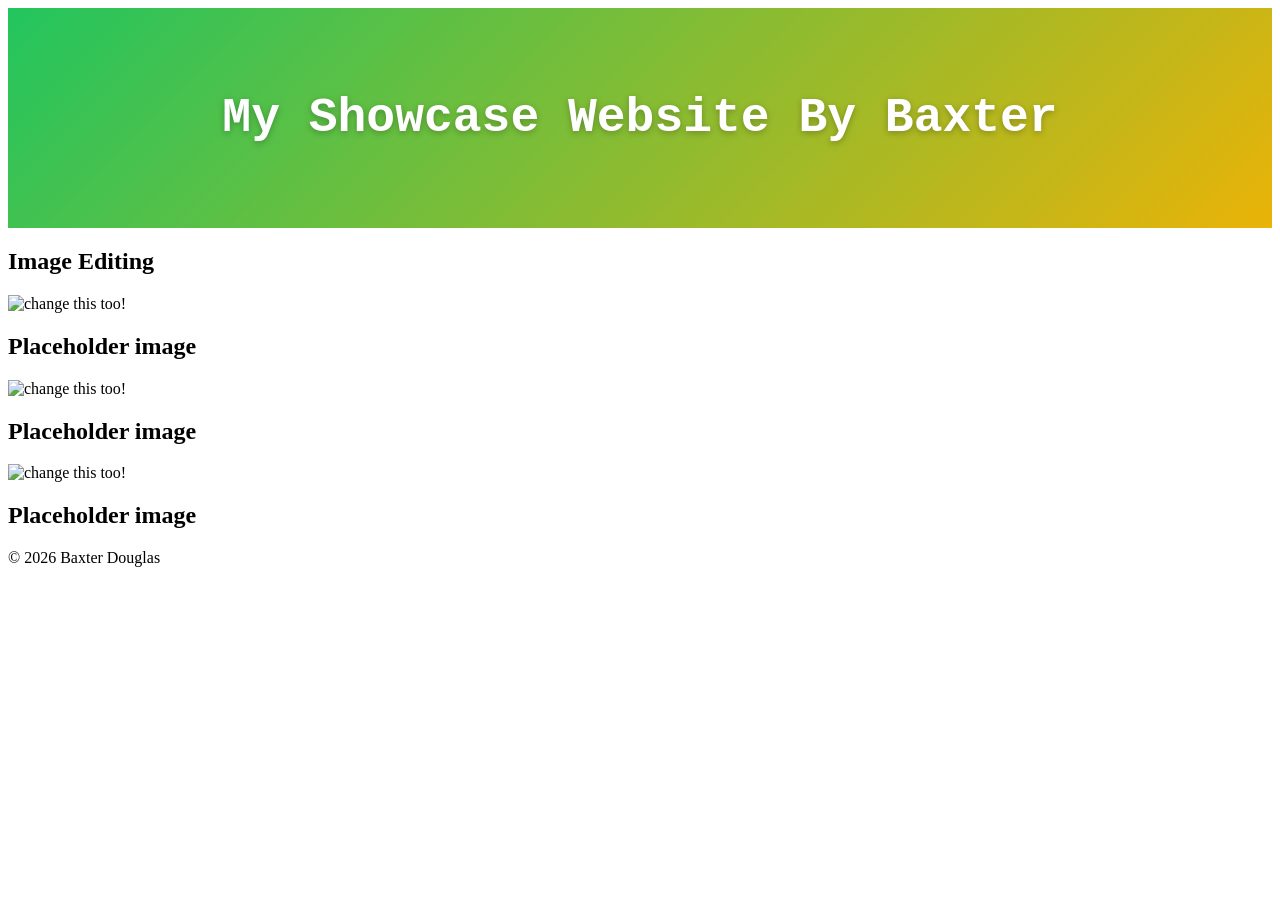
==== index.html @ 6992dacb "Add files via upload" ====
<!DOCTYPE html>
<html lang="en">

<head>
    <meta charset="UTF-8">
    <meta name="viewport" content="width=device-width, initial-scale=1.0">
    <link rel="stylesheet" href="style.css">
    <!-- Added favicon (use the attached image saved as images/favicon.png) -->
    <link rel="icon" href="images/Star 1.png" type="image/png">
    <title>Baxter's Showcase websiste</title>

    <!-- Added: green-to-yellow gradient for the hero title -->
    <style>
        .hero {
            min-height: 220px;
            display: flex;
            align-items: center;
            justify-content: center;
            background: linear-gradient(135deg, #22c55e 0%, #eab308 100%);
            color: #ffffff;
            background-size: cover;
        }

        .hero-text {
            font-size: 2rem;
            font-weight: 700;
            padding: 1rem 2rem;
            text-align: center;
            text-shadow: 0 2px 6px rgba(0,0,0,0.25);
        }
    </style>
</head>
<!-- This is the main body of the website- ALL your content goes AFTER the <body> tag and before the </body> tag -->
<body>

    <!-- The Hero Section -------------------------------------------------------------------------------------- -->
    <section class="hero">
        <div class="hero-text" style="font-size:3rem; font-family:'Courier New', Courier, monospace;">My Showcase Website By Baxter</div>
    </section>

<!-- Topic one ------------------------------------------------------------------------------------------------- -->
    <!-- The First Topic Section -->
    <section class="topic">
        <!-- the topic title a big bar with text in it -->
        <div class="topic-title">
            <h1>Image Editing</h1>
        </div>
        <!-- now a three column grid of images -->
        <div class="topic-content">
            <!-- one "card" which includes an image with a text below it -->
            <div class="topic-card">
                <img src="images/placeholder-1024x1024.png" alt="change this too!">
                <h2 class="topic-card-text">Placeholder image</h2>
            </div>
            <div class="topic-card">
                <img src="images/placeholder-1024x1024.png" alt="change this too!">
                <h2 class="topic-card-text">Placeholder image</h2>
            </div>
            <div class="topic-card">
                <img src="images/placeholder-1024x1024.png" alt="change this too!">
                <h2 class="topic-card-text">Placeholder image</h2>
            </div>
        </div>
    </section>
<!-- End of topic one------------------------------------------------------------------------------------------ -->

<!-- Copy and paste the section from above to make your next section -->



    <!-- A Simple Website Footer ------------------------------------------------------------------------------ -->
    <footer class="footer">
        <p>&copy; 2026 Baxter Douglas</p>
    </footer>

<!-- The end of the whole page- no more content after this! -->
</body>
</html>
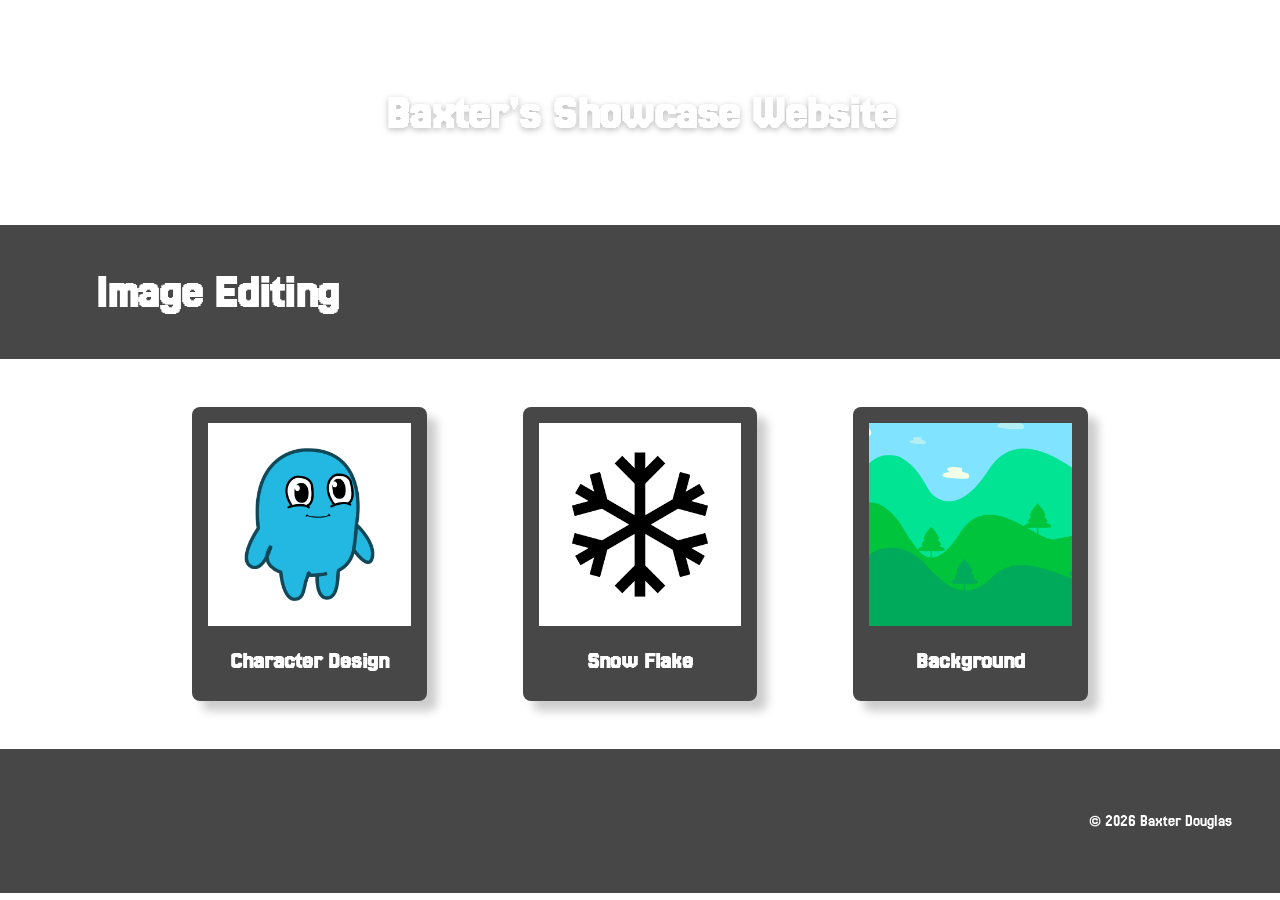
==== commit f041552e: "Add files via upload" ====
--- a/index.html
+++ b/index.html
@@ -9,16 +9,31 @@
     <link rel="icon" href="images/Star 1.png" type="image/png">
     <title>Baxter's Showcase websiste</title>
 
-    <!-- Added: green-to-yellow gradient for the hero title -->
+    <!-- Added: hero background image instead of green-to-yellow gradient -->
     <style>
+        @font-face {
+            font-family: 'Jersy 25';
+            src: url('fonts/Jersy25.ttf') format('truetype');
+            font-weight: normal;
+            font-style: normal;
+            font-display: swap;
+        }
+
+        /* Apply Jersy 25 to all text */
+        body {
+            font-family: 'Jersy 25', Arial, sans-serif;
+        }
+
         .hero {
             min-height: 220px;
             display: flex;
             align-items: center;
             justify-content: center;
-            background: linear-gradient(135deg, #22c55e 0%, #eab308 100%);
+            /* changed code: use a background image instead of a gradient */
+            background-image: url('images/frame 13 (1).png');
+            background-size: cover;
+            background-position: center;
             color: #ffffff;
-            background-size: cover;
         }
 
         .hero-text {
@@ -26,7 +41,8 @@
             font-weight: 700;
             padding: 1rem 2rem;
             text-align: center;
-            text-shadow: 0 2px 6px rgba(0,0,0,0.25);
+            text-shadow: 0 2px 6px rgba(0, 0, 0, 0.25);
+            font-family: 'Jersy 25', Arial, sans-serif;
         }
     </style>
 </head>
@@ -35,7 +51,7 @@
 
     <!-- The Hero Section -------------------------------------------------------------------------------------- -->
     <section class="hero">
-        <div class="hero-text" style="font-size:3rem; font-family:'Courier New', Courier, monospace;">My Showcase Website By Baxter</div>
+        <div class="hero-text" style="font-size:3rem;">Baxter's Showcase Website</div>
     </section>
 
 <!-- Topic one ------------------------------------------------------------------------------------------------- -->
@@ -43,22 +59,22 @@
     <section class="topic">
         <!-- the topic title a big bar with text in it -->
         <div class="topic-title">
-            <h1>Image Editing</h1>
+            <h2>Image Editing</h2>
         </div>
         <!-- now a three column grid of images -->
         <div class="topic-content">
             <!-- one "card" which includes an image with a text below it -->
             <div class="topic-card">
-                <img src="images/placeholder-1024x1024.png" alt="change this too!">
-                <h2 class="topic-card-text">Placeholder image</h2>
+                <img src="images/Frame 9.png" alt="change this too!">
+                <h2 class="topic-card-text">Character Design</h2>
             </div>
             <div class="topic-card">
-                <img src="images/placeholder-1024x1024.png" alt="change this too!">
-                <h2 class="topic-card-text">Placeholder image</h2>
+                <img src="images/Frame 10.png" alt="change this too!">
+                <h2 class="topic-card-text">Snow Flake</h2>
             </div>
             <div class="topic-card">
-                <img src="images/placeholder-1024x1024.png" alt="change this too!">
-                <h2 class="topic-card-text">Placeholder image</h2>
+                <img src="images/Frame 11.png" alt="change this too!">
+                <h2 class="topic-card-text">Background</h2>
             </div>
         </div>
     </section>
--- a/style.css
+++ b/style.css
@@ -0,0 +1,80 @@
+/* A simple css reset */
+body,
+html {
+    margin: 0;
+    padding: 0;
+    height: 100%;
+    /* The Font Family- Really important!! */
+    font-family: Arial, sans-serif;
+    box-sizing: border-box;
+}
+
+/* reset for images to ensure they ar 100% of the parent container width */
+img {
+    width: 100%;
+}
+
+/* The hero section styling- use your OWN Hero Image URL here */
+.hero {
+    background-image: url('images/techquitybanner-1130x160.png');
+    height: 25vh;
+    background-size: cover;
+    background-position: center;
+    display: flex;
+    justify-content: center;
+    align-items: center;
+    color: white;
+    text-align: center;
+    position: relative;
+}
+
+/* BIG text styling for the hero section text */
+.hero-text {
+    font-size: 4em;
+    font-weight: bold;
+}
+
+/* nice big font on a banner style background */
+.topic-title{
+    color: white;
+    font-size: 2em;
+    padding: 0.1em 3em;
+    background-color: rgb(71, 71, 71);
+}
+
+/* Three column grid with a nice big gap */
+.topic-content{
+    display: grid;
+    grid-template-columns: repeat(3, 1fr);
+    gap: 6em;
+    /* bring the whole section in off the sides of the page */
+    width: 70%;
+    /* top margin of 3em and center right/left */
+    margin: 3em auto;
+}
+
+/* Styling for the individual topic cards rounded edges background color and a drop shadow */
+.topic-card{
+    background-color: rgb(71, 71, 71);
+    color: white;
+    padding: 1em;
+    border-radius: 0.5em;
+    box-shadow: 10px 10px 10px rgba(0, 0, 0, 0.2);
+}
+
+/* Styling for the topic card titles */
+.topic-card-text{
+    font-size: 1.5em;
+    margin-bottom: 0.5em;
+    /* center align text */
+    text-align: center;
+}
+
+
+/* Styling for a footer section to take a bit of spcae at the bottom of the page */
+.footer{
+    background-color: rgb(71, 71, 71);
+    color: white;
+    text-align: right;
+    padding: 3em 3em;
+}
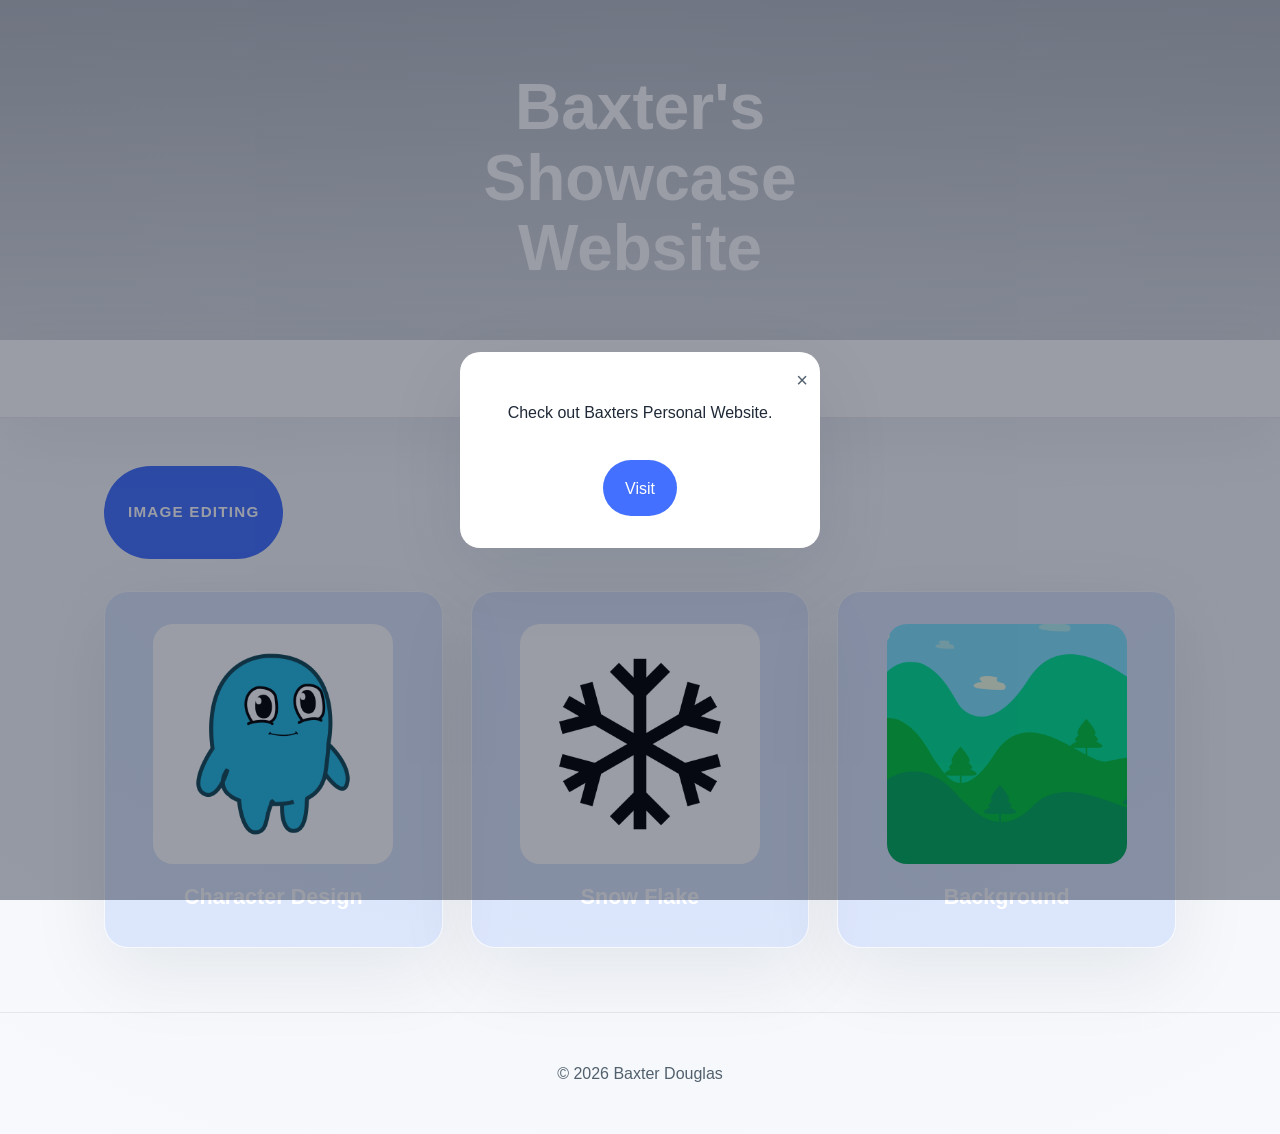
==== commit 185d2da7: "Add files via upload" ====
--- a/index.html
+++ b/index.html
@@ -5,65 +5,90 @@
     <meta charset="UTF-8">
     <meta name="viewport" content="width=device-width, initial-scale=1.0">
     <link rel="stylesheet" href="style.css">
-    <!-- Added favicon (use the attached image saved as images/favicon.png) -->
     <link rel="icon" href="images/Star 1.png" type="image/png">
     <title>Baxter's Showcase websiste</title>
 
-    <!-- Added: hero background image instead of green-to-yellow gradient -->
     <style>
         @font-face {
-            font-family: 'Jersy 25';
-            src: url('fonts/Jersy25.ttf') format('truetype');
+            font-family: 'Boldonse';
+            src: url('fonts/Boldonse-Regular.ttf') format('truetype');
             font-weight: normal;
             font-style: normal;
             font-display: swap;
         }
 
-        /* Apply Jersy 25 to all text */
         body {
-            font-family: 'Jersy 25', Arial, sans-serif;
-        }
-
-        .hero {
-            min-height: 220px;
-            display: flex;
-            align-items: center;
-            justify-content: center;
-            /* changed code: use a background image instead of a gradient */
-            background-image: url('images/frame 13 (1).png');
-            background-size: cover;
-            background-position: center;
-            color: #ffffff;
-        }
-
-        .hero-text {
-            font-size: 2rem;
-            font-weight: 700;
-            padding: 1rem 2rem;
-            text-align: center;
-            text-shadow: 0 2px 6px rgba(0, 0, 0, 0.25);
-            font-family: 'Jersy 25', Arial, sans-serif;
+            font-family: 'Boldonse', Arial, sans-serif;
         }
     </style>
 </head>
-<!-- This is the main body of the website- ALL your content goes AFTER the <body> tag and before the </body> tag -->
 <body>
 
-    <!-- The Hero Section -------------------------------------------------------------------------------------- -->
     <section class="hero">
-        <div class="hero-text" style="font-size:3rem;">Baxter's Showcase Website</div>
+        <div class="hero-text">Baxter's Showcase Website</div>
     </section>
 
-<!-- Topic one ------------------------------------------------------------------------------------------------- -->
-    <!-- The First Topic Section -->
+    <div id="popup" class="popup">
+        <div class="popup-content">
+            <span class="close-btn">&times;</span>
+            <p>Check out Baxters Personal Website.</p>
+            <a href="https://baxterd.vercel.app" class="visit-btn" target="_blank" rel="noopener noreferrer">Visit</a>
+        </div>
+    </div>
+
+    <div id="notification" class="notification">
+        <p>Check out Baxters Personal Website. <a href="https://baxterd.vercel.app" target="_blank" rel="noopener noreferrer">Visit</a></p>
+        <span class="close-notification">&times;</span>
+    </div>
+
+    <nav class="menu">
+        <button class="menu-toggle" aria-expanded="false" aria-label="Open menu">
+            <span class="hamburger"></span>
+        </button>
+        <ul class="menu-items">
+            <li><a href="index.html" class="active">Image Creation</a></li>
+            <li><a href="about.html">About</a></li>
+        </ul>
+    </nav>
+
+    <script>
+        (function(){
+            const btn = document.querySelector('.menu-toggle');
+            const items = document.querySelector('.menu-items');
+            if(!btn || !items) return;
+            btn.addEventListener('click', function(){
+                const expanded = this.getAttribute('aria-expanded') === 'true';
+                this.setAttribute('aria-expanded', String(!expanded));
+                items.classList.toggle('open');
+            });
+        })();
+    </script>
+
+    <script>
+        document.addEventListener('DOMContentLoaded', function() {
+            const popup = document.getElementById('popup');
+            const notification = document.getElementById('notification');
+            const closeBtn = document.querySelector('.close-btn');
+            const closeNotification = document.querySelector('.close-notification');
+
+            setTimeout(() => popup.classList.add('open'), 700);
+
+            closeBtn.addEventListener('click', function() {
+                popup.classList.remove('open');
+                notification.classList.add('visible');
+            });
+
+            closeNotification.addEventListener('click', function() {
+                notification.classList.remove('visible');
+            });
+        });
+    </script>
+
     <section class="topic">
-        <!-- the topic title a big bar with text in it -->
         <div class="topic-title">
-            <h2>Image Editing</h2>
+            <h4>Image Editing</h4>
         </div>
-        <!-- now a three column grid of images -->
         <div class="topic-content">
-            <!-- one "card" which includes an image with a text below it -->
             <div class="topic-card">
                 <img src="images/Frame 9.png" alt="change this too!">
                 <h2 class="topic-card-text">Character Design</h2>
@@ -78,7 +103,6 @@
             </div>
         </div>
     </section>
-<!-- End of topic one------------------------------------------------------------------------------------------ -->
 
 <!-- Copy and paste the section from above to make your next section -->
 
--- a/style.css
+++ b/style.css
@@ -1,80 +1,356 @@
-/* A simple css reset */
+@font-face {
+    font-family: 'Boldonse';
+    src: url('fonts/Boldonse-Regular.ttf') format('truetype');
+    font-weight: normal;
+    font-style: normal;
+    font-display: swap;
+}
+
+:root {
+    --bg: #f4f7fb;
+    --surface: rgba(255, 255, 255, 0.92);
+    --surface-strong: #ffffff;
+    --text: #1f2937;
+    --text-muted: #52606d;
+    --accent: #4370ff;
+    --accent-soft: #e4edff;
+    --border: rgba(15, 23, 42, 0.08);
+    --shadow: 0 24px 80px rgba(15, 23, 42, 0.08);
+}
+
+* {
+    box-sizing: border-box;
+}
+
+html {
+    scroll-behavior: smooth;
+}
+
 body,
 html {
     margin: 0;
+    min-height: 100%;
+    font-family: 'Boldonse', Arial, sans-serif;
+    background: radial-gradient(circle at top, #f7fbff 0%, var(--bg) 48%, #f7f9fc 100%);
+    color: var(--text);
+}
+
+body {
+    line-height: 1.6;
+}
+
+img {
+    max-width: 100%;
+    display: block;
+}
+
+a {
+    color: inherit;
+    text-decoration: none;
+}
+
+button {
+    font: inherit;
+}
+
+.menu {
+    position: sticky;
+    top: 0;
+    z-index: 200;
+    display: flex;
+    justify-content: center;
+    width: 100%;
+    padding: 0.75rem 1rem;
+    background: rgba(255, 255, 255, 0.92);
+    backdrop-filter: blur(14px);
+    border-bottom: 1px solid var(--border);
+    box-shadow: 0 18px 70px rgba(15, 23, 42, 0.06);
+}
+
+.menu ul {
+    display: flex;
+    gap: 0.75rem;
+    list-style: none;
+    margin: 0;
     padding: 0;
-    height: 100%;
-    /* The Font Family- Really important!! */
-    font-family: Arial, sans-serif;
-    box-sizing: border-box;
-}
-
-/* reset for images to ensure they ar 100% of the parent container width */
-img {
-    width: 100%;
-}
-
-/* The hero section styling- use your OWN Hero Image URL here */
+    align-items: center;
+}
+
+.menu li {
+    margin: 0;
+}
+
+.menu a {
+    display: inline-flex;
+    align-items: center;
+    justify-content: center;
+    padding: 0.85rem 1.2rem;
+    border-radius: 999px;
+    color: var(--text);
+    transition: background 0.2s ease, color 0.2s ease;
+}
+
+.menu a:hover,
+.menu a:focus-visible {
+    background: var(--accent-soft);
+    color: var(--accent);
+}
+
+.menu a.active {
+    background: var(--accent);
+    color: white;
+}
+
+.menu-toggle {
+    display: none;
+    background: transparent;
+    border: none;
+    color: var(--text);
+    padding: 0.85rem 1rem;
+    cursor: pointer;
+}
+
+.hamburger,
+.hamburger::before,
+.hamburger::after {
+    width: 22px;
+    height: 2px;
+    background: var(--text);
+    display: block;
+    border-radius: 999px;
+    position: relative;
+}
+
+.hamburger::before,
+.hamburger::after {
+    content: "";
+    position: absolute;
+    left: 0;
+}
+
+.hamburger::before {
+    top: -7px;
+}
+
+.hamburger::after {
+    top: 7px;
+}
+
 .hero {
-    background-image: url('images/techquitybanner-1130x160.png');
-    height: 25vh;
+    min-height: 340px;
+    display: flex;
+    align-items: center;
+    justify-content: center;
+    padding: 4rem 1.5rem 3rem;
+    background-image: url('images/frame 13.png');
     background-size: cover;
     background-position: center;
-    display: flex;
-    justify-content: center;
-    align-items: center;
-    color: white;
-    text-align: center;
     position: relative;
-}
-
-/* BIG text styling for the hero section text */
+    overflow: hidden;
+}
+
+.hero::after {
+    content: "";
+    position: absolute;
+    inset: 0;
+    background: linear-gradient(180deg, rgba(15, 23, 42, 0.28), rgba(15, 23, 42, 0.12));
+}
+
 .hero-text {
-    font-size: 4em;
-    font-weight: bold;
-}
-
-/* nice big font on a banner style background */
-.topic-title{
-    color: white;
-    font-size: 2em;
-    padding: 0.1em 3em;
-    background-color: rgb(71, 71, 71);
-}
-
-/* Three column grid with a nice big gap */
-.topic-content{
+    position: relative;
+    z-index: 1;
+    color: white;
+    font-size: clamp(2.4rem, 5vw, 4.2rem);
+    font-weight: 800;
+    line-height: 1.1;
+    text-align: center;
+    max-width: 11ch;
+    margin: 0 auto;
+}
+
+.topic {
+    max-width: 1120px;
+    margin: 0 auto;
+    padding: 3rem 1.5rem 4rem;
+}
+
+.topic-title {
+    display: inline-flex;
+    align-items: center;
+    justify-content: center;
+    margin: 0 auto 2rem;
+    padding: 0.9rem 1.5rem;
+    border-radius: 999px;
+    background-color: var(--accent);
+    color: white;
+    font-size: 0.95rem;
+    font-weight: 700;
+    letter-spacing: 0.08em;
+    text-transform: uppercase;
+}
+
+.topic-content {
     display: grid;
-    grid-template-columns: repeat(3, 1fr);
-    gap: 6em;
-    /* bring the whole section in off the sides of the page */
-    width: 70%;
-    /* top margin of 3em and center right/left */
-    margin: 3em auto;
-}
-
-/* Styling for the individual topic cards rounded edges background color and a drop shadow */
-.topic-card{
-    background-color: rgb(71, 71, 71);
-    color: white;
-    padding: 1em;
-    border-radius: 0.5em;
-    box-shadow: 10px 10px 10px rgba(0, 0, 0, 0.2);
-}
-
-/* Styling for the topic card titles */
-.topic-card-text{
-    font-size: 1.5em;
-    margin-bottom: 0.5em;
-    /* center align text */
-    text-align: center;
-}
-
-
-/* Styling for a footer section to take a bit of spcae at the bottom of the page */
-.footer{
-    background-color: rgb(71, 71, 71);
-    color: white;
-    text-align: right;
-    padding: 3em 3em;
-}+    grid-template-columns: repeat(auto-fit, minmax(240px, 1fr));
+    gap: 1.75rem;
+}
+
+.topic-card {
+    background: rgba(104, 152, 255, 0.18);
+    color: white;
+    padding: 2rem 1.5rem;
+    border-radius: 1.5rem;
+    border: 1px solid rgba(255, 255, 255, 0.75);
+    box-shadow: var(--shadow);
+    display: flex;
+    flex-direction: column;
+    align-items: center;
+    gap: 1rem;
+}
+
+.topic-card img {
+    width: 100%;
+    max-width: 240px;
+    border-radius: 1.25rem;
+}
+
+.topic-card-text {
+    font-size: 1.35rem;
+    margin: 0;
+    text-align: center;
+}
+
+.footer {
+    background: transparent;
+    color: var(--text-muted);
+    text-align: center;
+    padding: 2rem 1.5rem;
+    border-top: 1px solid var(--border);
+}
+
+.popup {
+    position: fixed;
+    inset: 0;
+    background: rgba(15, 23, 42, 0.42);
+    display: none;
+    justify-content: center;
+    align-items: center;
+    z-index: 1000;
+    padding: 1.5rem;
+}
+
+.popup.open {
+    display: flex;
+}
+
+.popup-content {
+    width: min(100%, 360px);
+    background: white;
+    padding: 2rem;
+    border-radius: 1.25rem;
+    text-align: center;
+    position: relative;
+    box-shadow: var(--shadow);
+    color: var(--text);
+}
+
+.close-btn {
+    position: absolute;
+    top: 0.75rem;
+    right: 0.75rem;
+    cursor: pointer;
+    font-size: 1.25rem;
+    color: var(--text-muted);
+}
+
+.visit-btn {
+    display: inline-flex;
+    justify-content: center;
+    align-items: center;
+    padding: 0.95rem 1.4rem;
+    border-radius: 999px;
+    background: var(--accent);
+    color: white;
+    text-decoration: none;
+    margin-top: 1.2rem;
+    transition: background 0.2s ease;
+}
+
+.visit-btn:hover {
+    background: #2556d6;
+}
+
+.notification {
+    position: fixed;
+    top: 1rem;
+    left: 50%;
+    transform: translateX(-50%);
+    width: min(92%, 560px);
+    background: var(--accent);
+    color: white;
+    text-align: center;
+    padding: 1rem 1.2rem;
+    border-radius: 999px;
+    box-shadow: var(--shadow);
+    display: none;
+    z-index: 1100;
+}
+
+.notification.visible {
+    display: block;
+}
+
+.notification p {
+    margin: 0;
+    line-height: 1.45;
+}
+
+.notification a {
+    color: white;
+    text-decoration: underline;
+}
+
+.close-notification {
+    position: absolute;
+    right: 1rem;
+    top: 1rem;
+    cursor: pointer;
+    font-size: 1.1rem;
+}
+
+@media (max-width: 800px) {
+    .menu {
+        justify-content: space-between;
+        padding: 0.8rem 1rem;
+    }
+
+    .menu-toggle {
+        display: block;
+    }
+
+    .menu-items {
+        display: none;
+        position: absolute;
+        top: 100%;
+        left: 0;
+        right: 0;
+        background: rgba(255, 255, 255, 0.98);
+        flex-direction: column;
+        gap: 0.5rem;
+        padding: 1rem;
+        border-bottom: 1px solid var(--border);
+    }
+
+    .menu-items.open {
+        display: flex;
+    }
+
+    .menu-items li {
+        width: 100%;
+    }
+
+    .menu a {
+        padding: 0.9rem 1rem;
+        text-align: left;
+    }
+}
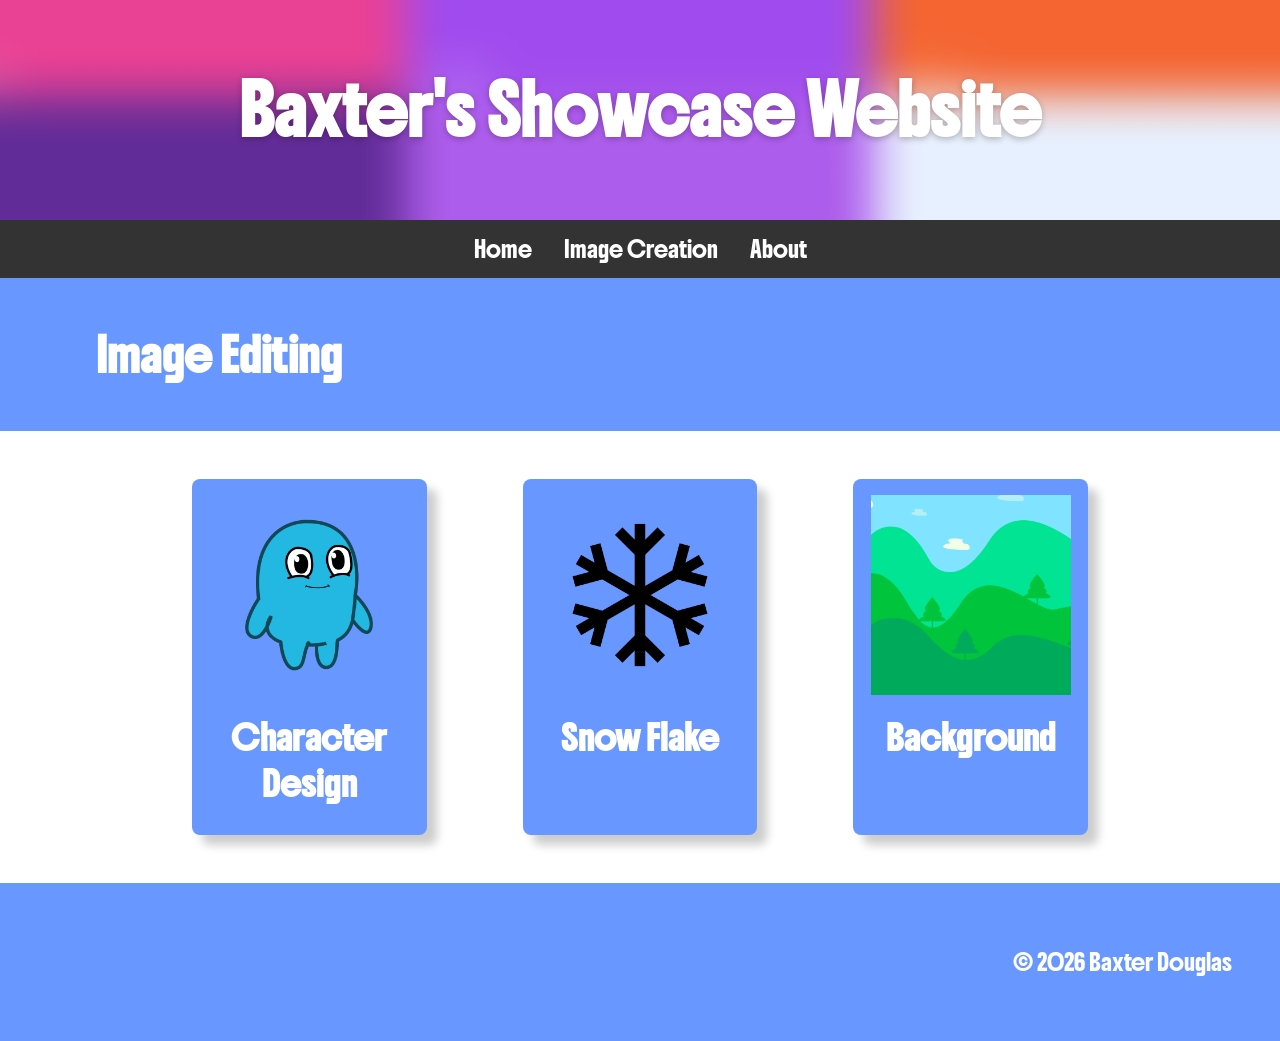
==== commit 3138fb72: "Add files via upload" ====
--- a/index.html
+++ b/index.html
@@ -20,33 +20,50 @@
         body {
             font-family: 'Boldonse', Arial, sans-serif;
         }
+
+        .hero {
+            min-height: 220px;
+            display: flex;
+            align-items: center;
+            justify-content: center;
+            background-image: url('images/banner_image.png');
+            background-size: cover;
+            background-position: center;
+            color: #ffffff;
+            
+            
+        }
+
+        .hero-text {
+            font-size: 2rem;
+            font-weight: 700;
+            padding: 1rem 2rem;
+            text-align: center;
+            text-shadow: 0 2px 6px rgba(0, 0, 0, 0.25);
+            font-family: 'Boldonse', Arial, sans-serif;
+        }
+
+        .topic-card img {
+            width: 200px;
+            height: auto;
+            display: block;
+            margin: 0 auto;
+        }
     </style>
 </head>
 <body>
 
     <section class="hero">
-        <div class="hero-text">Baxter's Showcase Website</div>
+        <div class="hero-text" style="font-size:3rem;">Baxter's Showcase Website</div>
     </section>
-
-    <div id="popup" class="popup">
-        <div class="popup-content">
-            <span class="close-btn">&times;</span>
-            <p>Check out Baxters Personal Website.</p>
-            <a href="https://baxterd.vercel.app" class="visit-btn" target="_blank" rel="noopener noreferrer">Visit</a>
-        </div>
-    </div>
-
-    <div id="notification" class="notification">
-        <p>Check out Baxters Personal Website. <a href="https://baxterd.vercel.app" target="_blank" rel="noopener noreferrer">Visit</a></p>
-        <span class="close-notification">&times;</span>
-    </div>
 
     <nav class="menu">
         <button class="menu-toggle" aria-expanded="false" aria-label="Open menu">
             <span class="hamburger"></span>
         </button>
         <ul class="menu-items">
-            <li><a href="index.html" class="active">Image Creation</a></li>
+            <li><a href="home.html">Home</a></li>
+            <li><a href="index.html">Image Creation</a></li>
             <li><a href="about.html">About</a></li>
         </ul>
     </nav>
@@ -62,26 +79,6 @@
                 items.classList.toggle('open');
             });
         })();
-    </script>
-
-    <script>
-        document.addEventListener('DOMContentLoaded', function() {
-            const popup = document.getElementById('popup');
-            const notification = document.getElementById('notification');
-            const closeBtn = document.querySelector('.close-btn');
-            const closeNotification = document.querySelector('.close-notification');
-
-            setTimeout(() => popup.classList.add('open'), 700);
-
-            closeBtn.addEventListener('click', function() {
-                popup.classList.remove('open');
-                notification.classList.add('visible');
-            });
-
-            closeNotification.addEventListener('click', function() {
-                notification.classList.remove('visible');
-            });
-        });
     </script>
 
     <section class="topic">
@@ -104,15 +101,10 @@
         </div>
     </section>
 
-<!-- Copy and paste the section from above to make your next section -->
-
-
-
-    <!-- A Simple Website Footer ------------------------------------------------------------------------------ -->
+    <!-- A Simple Website Footer -->
     <footer class="footer">
         <p>&copy; 2026 Baxter Douglas</p>
     </footer>
-
-<!-- The end of the whole page- no more content after this! -->
+    
 </body>
 </html>
--- a/style.css
+++ b/style.css
@@ -6,351 +6,190 @@
     font-display: swap;
 }
 
-:root {
-    --bg: #f4f7fb;
-    --surface: rgba(255, 255, 255, 0.92);
-    --surface-strong: #ffffff;
-    --text: #1f2937;
-    --text-muted: #52606d;
-    --accent: #4370ff;
-    --accent-soft: #e4edff;
-    --border: rgba(15, 23, 42, 0.08);
-    --shadow: 0 24px 80px rgba(15, 23, 42, 0.08);
-}
-
-* {
-    box-sizing: border-box;
-}
-
-html {
-    scroll-behavior: smooth;
-}
-
+/* A simple css reset */
 body,
 html {
     margin: 0;
-    min-height: 100%;
+    padding: 0;
+    height: 100%;
+    /* The Font Family- Really important!! */
     font-family: 'Boldonse', Arial, sans-serif;
-    background: radial-gradient(circle at top, #f7fbff 0%, var(--bg) 48%, #f7f9fc 100%);
-    color: var(--text);
+    .menu-items {
+        list-style-type: none;
+        margin: 0;
+        padding: 0;
+        display: flex;
+        justify-content: center;
+        align-items: center;
+    }
+
+    .menu-items li {
+        float: left;
+    }
+
+    .menu a {
+        display: block;
+        color: white;
+        text-align: center;
+        padding: 14px 16px;
+        text-decoration: none;
+        font-family: 'Boldonse', Arial, sans-serif;
+    }
+    position: relative;
 }
 
-body {
-    line-height: 1.6;
+/* BIG text styling for the hero section text */
+.hero-text {
+    font-size: 4em;
+    font-weight: bold;
 }
 
-img {
-    max-width: 100%;
-    display: block;
+/* Shared banner / hero styling for all pages - uses the new banner image */
+.banner,
+.hero {
+    min-height: 220px;
+    display: flex;
+    align-items: center;
+    justify-content: center;
+    background-image: url('images/banner_image.png');
+    background-size: cover;
+    background-position: center;
+    color: #ffffff;
 }
 
-a {
-    color: inherit;
-    text-decoration: none;
-}
-
-button {
-    font: inherit;
-}
-
+/* Menu bar styling */
 .menu {
-    position: sticky;
-    top: 0;
-    z-index: 200;
-    display: flex;
-    justify-content: center;
-    width: 100%;
-    padding: 0.75rem 1rem;
-    background: rgba(255, 255, 255, 0.92);
-    backdrop-filter: blur(14px);
-    border-bottom: 1px solid var(--border);
-    box-shadow: 0 18px 70px rgba(15, 23, 42, 0.06);
+    background-color: #333;
+    overflow: hidden;
 }
 
 .menu ul {
-    display: flex;
-    gap: 0.75rem;
-    list-style: none;
+    list-style-type: none;
     margin: 0;
     padding: 0;
-    align-items: center;
+    display: flex;
+    justify-content: center;
 }
 
 .menu li {
-    margin: 0;
+    float: left;
 }
 
 .menu a {
-    display: inline-flex;
-    align-items: center;
-    justify-content: center;
-    padding: 0.85rem 1.2rem;
-    border-radius: 999px;
-    color: var(--text);
-    transition: background 0.2s ease, color 0.2s ease;
+    display: block;
+    color: white;
+    text-align: center;
+    padding: 14px 16px;
+    text-decoration: none;
+    font-family: 'Boldonse', Arial, sans-serif;
 }
 
-.menu a:hover,
-.menu a:focus-visible {
-    background: var(--accent-soft);
-    color: var(--accent);
+.menu a:hover {
+    background-color: #ddd;
+    color: black;
 }
 
-.menu a.active {
-    background: var(--accent);
-    color: white;
-}
-
+/* Hamburger button */
 .menu-toggle {
     display: none;
     background: transparent;
     border: none;
-    color: var(--text);
-    padding: 0.85rem 1rem;
+    color: white;
+    padding: 14px 16px;
     cursor: pointer;
 }
 
-.hamburger,
-.hamburger::before,
-.hamburger::after {
+.hamburger {
+    display: block;
     width: 22px;
     height: 2px;
-    background: var(--text);
-    display: block;
-    border-radius: 999px;
+    background: white;
     position: relative;
 }
-
 .hamburger::before,
 .hamburger::after {
     content: "";
     position: absolute;
     left: 0;
+    width: 22px;
+    height: 2px;
+    background: white;
+}
+.hamburger::before { top: -7px; }
+.hamburger::after { top: 7px; }
+
+/* Responsive: show hamburger on small screens */
+@media (max-width: 800px) {
+    .menu-toggle { display: block; }
+    .menu-items { display: none; flex-direction: column; width: 100%; }
+    .menu-items.open { display: flex; }
+    .menu-items li { float: none; width: 100%; }
+    .menu a { padding: 12px 16px; text-align: left; }
+    .menu { display: flex; align-items: center; justify-content: space-between; }
 }
 
-.hamburger::before {
-    top: -7px;
+/* nice big font on a banner style background */
+.topic-title{
+    color: white;
+    font-size: 2em;
+    padding: 0.1em 3em;
+    background-color: #6898FF;
 }
 
-.hamburger::after {
-    top: 7px;
+/* Three column grid with a nice big gap */
+.topic-content{
+    display: grid;
+    grid-template-columns: repeat(3, 1fr);
+    gap: 6em;
+    /* bring the whole section in off the sides of the page */
+    width: 70%;
+    /* top margin of 3em and center right/left */
+    margin: 3em auto;
 }
 
-.hero {
-    min-height: 340px;
-    display: flex;
-    align-items: center;
-    justify-content: center;
-    padding: 4rem 1.5rem 3rem;
-    background-image: url('images/frame 13.png');
-    background-size: cover;
-    background-position: center;
-    position: relative;
-    overflow: hidden;
+/* Styling for the individual topic cards rounded edges background color and a drop shadow */
+.topic-card{
+    background-color: #6898FF;
+    color: white;
+    padding: 1em;
+    border-radius: 0.5em;
+    outline-width: 165px;
+    outline-color: rgb(247, 0, 255);
+    box-shadow: 10px 10px 10px rgba(0, 0, 0, 0.2);
 }
 
-.hero::after {
-    content: "";
-    position: absolute;
-    inset: 0;
-    background: linear-gradient(180deg, rgba(15, 23, 42, 0.28), rgba(15, 23, 42, 0.12));
-}
-
-.hero-text {
-    position: relative;
-    z-index: 1;
-    color: white;
-    font-size: clamp(2.4rem, 5vw, 4.2rem);
-    font-weight: 800;
-    line-height: 1.1;
-    text-align: center;
-    max-width: 11ch;
-    margin: 0 auto;
-}
-
-.topic {
-    max-width: 1120px;
-    margin: 0 auto;
-    padding: 3rem 1.5rem 4rem;
-}
-
-.topic-title {
-    display: inline-flex;
-    align-items: center;
-    justify-content: center;
-    margin: 0 auto 2rem;
-    padding: 0.9rem 1.5rem;
-    border-radius: 999px;
-    background-color: var(--accent);
-    color: white;
-    font-size: 0.95rem;
-    font-weight: 700;
-    letter-spacing: 0.08em;
-    text-transform: uppercase;
-}
-
-.topic-content {
-    display: grid;
-    grid-template-columns: repeat(auto-fit, minmax(240px, 1fr));
-    gap: 1.75rem;
-}
-
-.topic-card {
-    background: rgba(104, 152, 255, 0.18);
-    color: white;
-    padding: 2rem 1.5rem;
-    border-radius: 1.5rem;
-    border: 1px solid rgba(255, 255, 255, 0.75);
-    box-shadow: var(--shadow);
-    display: flex;
-    flex-direction: column;
-    align-items: center;
-    gap: 1rem;
-}
-
-.topic-card img {
-    width: 100%;
-    max-width: 240px;
-    border-radius: 1.25rem;
-}
-
-.topic-card-text {
-    font-size: 1.35rem;
-    margin: 0;
+/* Styling for the topic card titles */
+.topic-card-text{
+    font-size: 1.5em;
+    margin-bottom: 0.5em;
+    /* center align text */
     text-align: center;
 }
 
-.footer {
-    background: transparent;
-    color: var(--text-muted);
-    text-align: center;
-    padding: 2rem 1.5rem;
-    border-top: 1px solid var(--border);
+
+/* Styling for a footer section to take a bit of spcae at the bottom of the page */
+.footer{
+    background-color: #6898FF;
+    color: white;
+    text-align: right;
+    padding: 3em 3em;
 }
 
-.popup {
-    position: fixed;
-    inset: 0;
-    background: rgba(15, 23, 42, 0.42);
-    display: none;
-    justify-content: center;
-    align-items: center;
-    z-index: 1000;
-    padding: 1.5rem;
+:root {
+    --accent-pink: #E94194;
 }
 
-.popup.open {
-    display: flex;
+/* Example overrides — adjust selectors if you need different elements changed */
+body,
+.topic-title h2,
+.topic-card-text,
+.footer,
+.topic-card img,
+.topic-card {
+    color: #ffffff; /* changed fonts that used the accent pink to white */
+    border-color: var(--accent-pink);
 }
 
-.popup-content {
-    width: min(100%, 360px);
-    background: white;
-    padding: 2rem;
-    border-radius: 1.25rem;
-    text-align: center;
-    position: relative;
-    box-shadow: var(--shadow);
-    color: var(--text);
-}
-
-.close-btn {
-    position: absolute;
-    top: 0.75rem;
-    right: 0.75rem;
-    cursor: pointer;
-    font-size: 1.25rem;
-    color: var(--text-muted);
-}
-
-.visit-btn {
-    display: inline-flex;
-    justify-content: center;
-    align-items: center;
-    padding: 0.95rem 1.4rem;
-    border-radius: 999px;
-    background: var(--accent);
-    color: white;
-    text-decoration: none;
-    margin-top: 1.2rem;
-    transition: background 0.2s ease;
-}
-
-.visit-btn:hover {
-    background: #2556d6;
-}
-
-.notification {
-    position: fixed;
-    top: 1rem;
-    left: 50%;
-    transform: translateX(-50%);
-    width: min(92%, 560px);
-    background: var(--accent);
-    color: white;
-    text-align: center;
-    padding: 1rem 1.2rem;
-    border-radius: 999px;
-    box-shadow: var(--shadow);
-    display: none;
-    z-index: 1100;
-}
-
-.notification.visible {
-    display: block;
-}
-
-.notification p {
-    margin: 0;
-    line-height: 1.45;
-}
-
-.notification a {
-    color: white;
-    text-decoration: underline;
-}
-
-.close-notification {
-    position: absolute;
-    right: 1rem;
-    top: 1rem;
-    cursor: pointer;
-    font-size: 1.1rem;
-}
-
-@media (max-width: 800px) {
-    .menu {
-        justify-content: space-between;
-        padding: 0.8rem 1rem;
-    }
-
-    .menu-toggle {
-        display: block;
-    }
-
-    .menu-items {
-        display: none;
-        position: absolute;
-        top: 100%;
-        left: 0;
-        right: 0;
-        background: rgba(255, 255, 255, 0.98);
-        flex-direction: column;
-        gap: 0.5rem;
-        padding: 1rem;
-        border-bottom: 1px solid var(--border);
-    }
-
-    .menu-items.open {
-        display: flex;
-    }
-
-    .menu-items li {
-        width: 100%;
-    }
-
-    .menu a {
-        padding: 0.9rem 1rem;
-        text-align: left;
-    }
-}
+/* If you want backgrounds to use the pink, add:
+.topic, .topic-card { background-color: var(--accent-pink); }
+*/
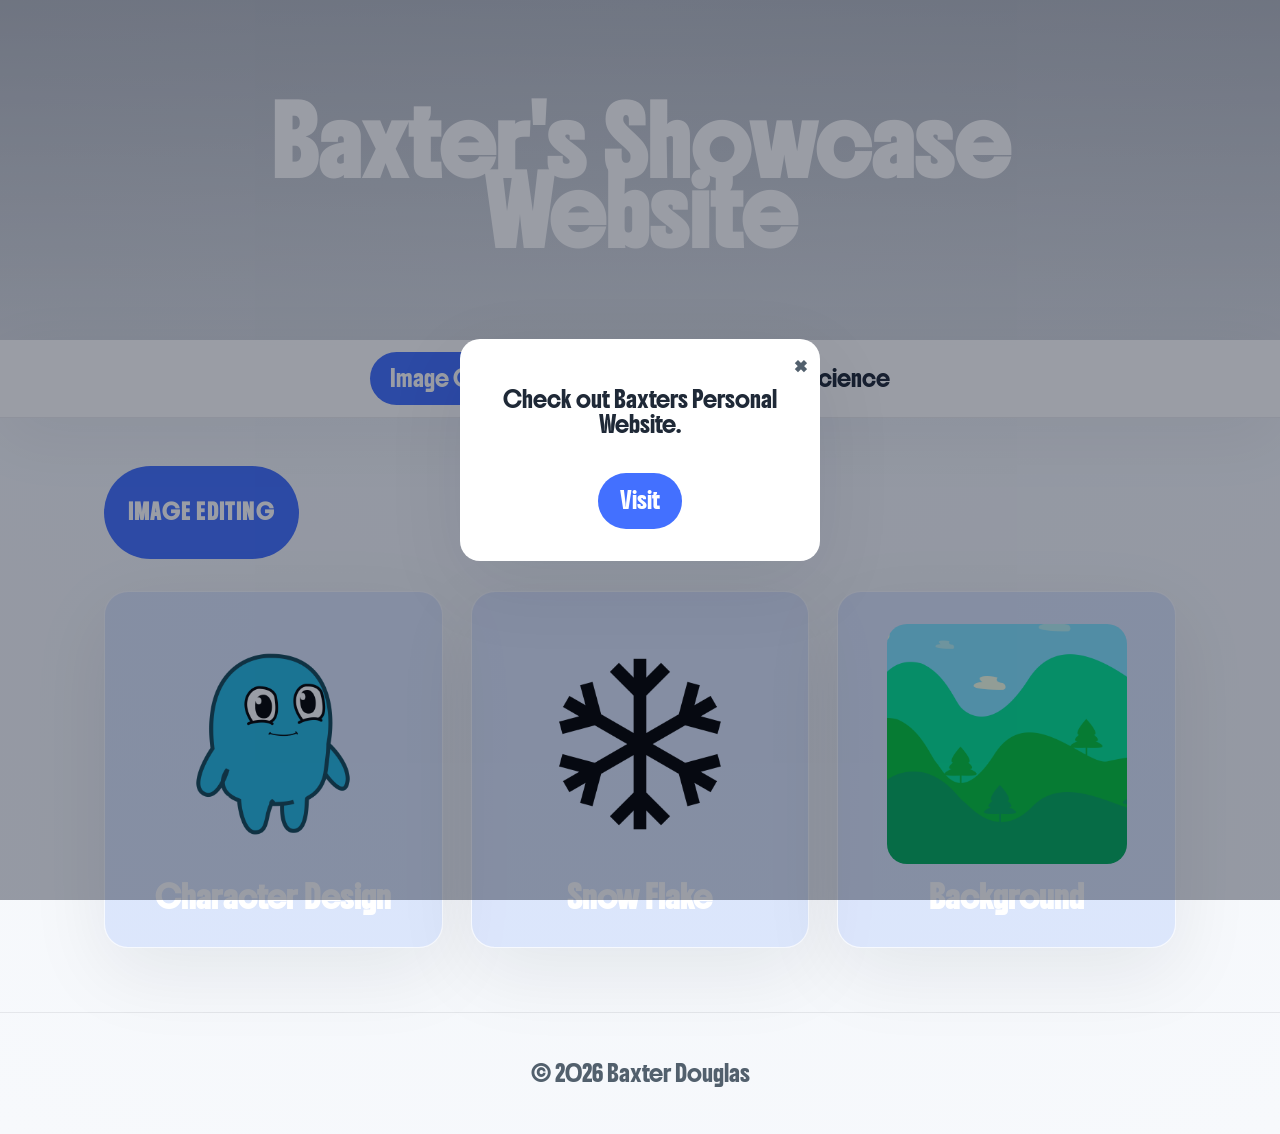
==== commit 9f4679d5: "Add files via upload" ====
--- a/index.html
+++ b/index.html
@@ -6,7 +6,7 @@
     <meta name="viewport" content="width=device-width, initial-scale=1.0">
     <link rel="stylesheet" href="style.css">
     <link rel="icon" href="images/Star 1.png" type="image/png">
-    <title>Baxter's Showcase websiste</title>
+    <title>Baxter's Showcase</title>
 
     <style>
         @font-face {
@@ -20,51 +20,35 @@
         body {
             font-family: 'Boldonse', Arial, sans-serif;
         }
-
-        .hero {
-            min-height: 220px;
-            display: flex;
-            align-items: center;
-            justify-content: center;
-            background-image: url('images/banner_image.png');
-            background-size: cover;
-            background-position: center;
-            color: #ffffff;
-            
-            
-        }
-
-        .hero-text {
-            font-size: 2rem;
-            font-weight: 700;
-            padding: 1rem 2rem;
-            text-align: center;
-            text-shadow: 0 2px 6px rgba(0, 0, 0, 0.25);
-            font-family: 'Boldonse', Arial, sans-serif;
-        }
-
-        .topic-card img {
-            width: 200px;
-            height: auto;
-            display: block;
-            margin: 0 auto;
-        }
     </style>
 </head>
 <body>
 
     <section class="hero">
-        <div class="hero-text" style="font-size:3rem;">Baxter's Showcase Website</div>
+        <div class="hero-text">Baxter's Showcase Website</div>
     </section>
+
+    <div id="popup" class="popup">
+        <div class="popup-content">
+            <span class="close-btn">&times;</span>
+            <p>Check out Baxters Personal Website.</p>
+            <a href="https://baxterd.vercel.app" class="visit-btn" target="_blank" rel="noopener noreferrer">Visit</a>
+        </div>
+    </div>
+
+    <div id="notification" class="notification">
+        <p>Check out Baxters Personal Website. <a href="https://baxterd.vercel.app" target="_blank" rel="noopener noreferrer">Visit</a></p>
+        <span class="close-notification">&times;</span>
+    </div>
 
     <nav class="menu">
         <button class="menu-toggle" aria-expanded="false" aria-label="Open menu">
             <span class="hamburger"></span>
         </button>
         <ul class="menu-items">
-            <li><a href="home.html">Home</a></li>
-            <li><a href="index.html">Image Creation</a></li>
+            <li><a href="index.html" class="active">Image Creation</a></li>
             <li><a href="about.html">About</a></li>
+            <li><a href="programming.html">Computer Science</a></li>
         </ul>
     </nav>
 
@@ -79,6 +63,26 @@
                 items.classList.toggle('open');
             });
         })();
+    </script>
+
+    <script>
+        document.addEventListener('DOMContentLoaded', function() {
+            const popup = document.getElementById('popup');
+            const notification = document.getElementById('notification');
+            const closeBtn = document.querySelector('.close-btn');
+            const closeNotification = document.querySelector('.close-notification');
+
+            setTimeout(() => popup.classList.add('open'), 700);
+
+            closeBtn.addEventListener('click', function() {
+                popup.classList.remove('open');
+                notification.classList.add('visible');
+            });
+
+            closeNotification.addEventListener('click', function() {
+                notification.classList.remove('visible');
+            });
+        });
     </script>
 
     <section class="topic">
@@ -101,10 +105,15 @@
         </div>
     </section>
 
-    <!-- A Simple Website Footer -->
+<!-- Copy and paste the section from above to make your next section -->
+
+
+
+    <!-- A Simple Website Footer ------------------------------------------------------------------------------ -->
     <footer class="footer">
         <p>&copy; 2026 Baxter Douglas</p>
     </footer>
-    
+
+<!-- The end of the whole page- no more content after this! -->
 </body>
 </html>
--- a/style.css
+++ b/style.css
@@ -6,190 +6,351 @@
     font-display: swap;
 }
 
-/* A simple css reset */
+:root {
+    --bg: #f4f7fb;
+    --surface: rgba(255, 255, 255, 0.92);
+    --surface-strong: #ffffff;
+    --text: #1f2937;
+    --text-muted: #52606d;
+    --accent: #4370ff;
+    --accent-soft: #e4edff;
+    --border: rgba(15, 23, 42, 0.08);
+    --shadow: 0 24px 80px rgba(15, 23, 42, 0.08);
+}
+
+* {
+    box-sizing: border-box;
+}
+
+html {
+    scroll-behavior: smooth;
+}
+
 body,
 html {
     margin: 0;
+    min-height: 100%;
+    font-family: 'Boldonse', Arial, sans-serif;
+    background: radial-gradient(circle at top, #f7fbff 0%, var(--bg) 48%, #f7f9fc 100%);
+    color: var(--text);
+}
+
+body {
+    line-height: 1.6;
+}
+
+img {
+    max-width: 100%;
+    display: block;
+}
+
+a {
+    color: inherit;
+    text-decoration: none;
+}
+
+button {
+    font: inherit;
+}
+
+.menu {
+    position: sticky;
+    top: 0;
+    z-index: 200;
+    display: flex;
+    justify-content: center;
+    width: 100%;
+    padding: 0.75rem 1rem;
+    background: rgba(255, 255, 255, 0.92);
+    backdrop-filter: blur(14px);
+    border-bottom: 1px solid var(--border);
+    box-shadow: 0 18px 70px rgba(15, 23, 42, 0.06);
+}
+
+.menu ul {
+    display: flex;
+    gap: 0.75rem;
+    list-style: none;
+    margin: 0;
     padding: 0;
-    height: 100%;
-    /* The Font Family- Really important!! */
-    font-family: 'Boldonse', Arial, sans-serif;
-    .menu-items {
-        list-style-type: none;
-        margin: 0;
-        padding: 0;
-        display: flex;
-        justify-content: center;
-        align-items: center;
-    }
-
-    .menu-items li {
-        float: left;
-    }
-
-    .menu a {
-        display: block;
-        color: white;
-        text-align: center;
-        padding: 14px 16px;
-        text-decoration: none;
-        font-family: 'Boldonse', Arial, sans-serif;
-    }
-    position: relative;
-}
-
-/* BIG text styling for the hero section text */
-.hero-text {
-    font-size: 4em;
-    font-weight: bold;
-}
-
-/* Shared banner / hero styling for all pages - uses the new banner image */
-.banner,
-.hero {
-    min-height: 220px;
-    display: flex;
-    align-items: center;
-    justify-content: center;
-    background-image: url('images/banner_image.png');
-    background-size: cover;
-    background-position: center;
-    color: #ffffff;
-}
-
-/* Menu bar styling */
-.menu {
-    background-color: #333;
-    overflow: hidden;
-}
-
-.menu ul {
-    list-style-type: none;
-    margin: 0;
-    padding: 0;
-    display: flex;
-    justify-content: center;
+    align-items: center;
 }
 
 .menu li {
-    float: left;
+    margin: 0;
 }
 
 .menu a {
-    display: block;
-    color: white;
-    text-align: center;
-    padding: 14px 16px;
-    text-decoration: none;
-    font-family: 'Boldonse', Arial, sans-serif;
-}
-
-.menu a:hover {
-    background-color: #ddd;
-    color: black;
-}
-
-/* Hamburger button */
+    display: inline-flex;
+    align-items: center;
+    justify-content: center;
+    padding: 0.85rem 1.2rem;
+    border-radius: 999px;
+    color: var(--text);
+    transition: background 0.2s ease, color 0.2s ease;
+}
+
+.menu a:hover,
+.menu a:focus-visible {
+    background: var(--accent-soft);
+    color: var(--accent);
+}
+
+.menu a.active {
+    background: var(--accent);
+    color: white;
+}
+
 .menu-toggle {
     display: none;
     background: transparent;
     border: none;
-    color: white;
-    padding: 14px 16px;
+    color: var(--text);
+    padding: 0.85rem 1rem;
     cursor: pointer;
 }
 
-.hamburger {
-    display: block;
+.hamburger,
+.hamburger::before,
+.hamburger::after {
     width: 22px;
     height: 2px;
-    background: white;
+    background: var(--text);
+    display: block;
+    border-radius: 999px;
     position: relative;
 }
+
 .hamburger::before,
 .hamburger::after {
     content: "";
     position: absolute;
     left: 0;
-    width: 22px;
-    height: 2px;
+}
+
+.hamburger::before {
+    top: -7px;
+}
+
+.hamburger::after {
+    top: 7px;
+}
+
+.hero {
+    min-height: 340px;
+    display: flex;
+    align-items: center;
+    justify-content: center;
+    padding: 4rem 1.5rem 3rem;
+    background-image: url('images/frame 13.png');
+    background-size: cover;
+    background-position: center;
+    position: relative;
+    overflow: hidden;
+}
+
+.hero::after {
+    content: "";
+    position: absolute;
+    inset: 0;
+    background: linear-gradient(180deg, rgba(15, 23, 42, 0.28), rgba(15, 23, 42, 0.12));
+}
+
+.hero-text {
+    position: relative;
+    z-index: 1;
+    color: white;
+    font-size: clamp(2.4rem, 5vw, 4.2rem);
+    font-weight: 800;
+    line-height: 1.1;
+    text-align: center;
+    max-width: 11ch;
+    margin: 0 auto;
+}
+
+.topic {
+    max-width: 1120px;
+    margin: 0 auto;
+    padding: 3rem 1.5rem 4rem;
+}
+
+.topic-title {
+    display: inline-flex;
+    align-items: center;
+    justify-content: center;
+    margin: 0 auto 2rem;
+    padding: 0.9rem 1.5rem;
+    border-radius: 999px;
+    background-color: var(--accent);
+    color: white;
+    font-size: 0.95rem;
+    font-weight: 700;
+    letter-spacing: 0.08em;
+    text-transform: uppercase;
+}
+
+.topic-content {
+    display: grid;
+    grid-template-columns: repeat(auto-fit, minmax(240px, 1fr));
+    gap: 1.75rem;
+}
+
+.topic-card {
+    background: rgba(104, 152, 255, 0.18);
+    color: white;
+    padding: 2rem 1.5rem;
+    border-radius: 1.5rem;
+    border: 1px solid rgba(255, 255, 255, 0.75);
+    box-shadow: var(--shadow);
+    display: flex;
+    flex-direction: column;
+    align-items: center;
+    gap: 1rem;
+}
+
+.topic-card img {
+    width: 100%;
+    max-width: 240px;
+    border-radius: 1.25rem;
+}
+
+.topic-card-text {
+    font-size: 1.35rem;
+    margin: 0;
+    text-align: center;
+}
+
+.footer {
+    background: transparent;
+    color: var(--text-muted);
+    text-align: center;
+    padding: 2rem 1.5rem;
+    border-top: 1px solid var(--border);
+}
+
+.popup {
+    position: fixed;
+    inset: 0;
+    background: rgba(15, 23, 42, 0.42);
+    display: none;
+    justify-content: center;
+    align-items: center;
+    z-index: 1000;
+    padding: 1.5rem;
+}
+
+.popup.open {
+    display: flex;
+}
+
+.popup-content {
+    width: min(100%, 360px);
     background: white;
-}
-.hamburger::before { top: -7px; }
-.hamburger::after { top: 7px; }
-
-/* Responsive: show hamburger on small screens */
+    padding: 2rem;
+    border-radius: 1.25rem;
+    text-align: center;
+    position: relative;
+    box-shadow: var(--shadow);
+    color: var(--text);
+}
+
+.close-btn {
+    position: absolute;
+    top: 0.75rem;
+    right: 0.75rem;
+    cursor: pointer;
+    font-size: 1.25rem;
+    color: var(--text-muted);
+}
+
+.visit-btn {
+    display: inline-flex;
+    justify-content: center;
+    align-items: center;
+    padding: 0.95rem 1.4rem;
+    border-radius: 999px;
+    background: var(--accent);
+    color: white;
+    text-decoration: none;
+    margin-top: 1.2rem;
+    transition: background 0.2s ease;
+}
+
+.visit-btn:hover {
+    background: #2556d6;
+}
+
+.notification {
+    position: fixed;
+    top: 1rem;
+    left: 50%;
+    transform: translateX(-50%);
+    width: min(92%, 560px);
+    background: var(--accent);
+    color: white;
+    text-align: center;
+    padding: 1rem 1.2rem;
+    border-radius: 999px;
+    box-shadow: var(--shadow);
+    display: none;
+    z-index: 1100;
+}
+
+.notification.visible {
+    display: block;
+}
+
+.notification p {
+    margin: 0;
+    line-height: 1.45;
+}
+
+.notification a {
+    color: white;
+    text-decoration: underline;
+}
+
+.close-notification {
+    position: absolute;
+    right: 1rem;
+    top: 1rem;
+    cursor: pointer;
+    font-size: 1.1rem;
+}
+
 @media (max-width: 800px) {
-    .menu-toggle { display: block; }
-    .menu-items { display: none; flex-direction: column; width: 100%; }
-    .menu-items.open { display: flex; }
-    .menu-items li { float: none; width: 100%; }
-    .menu a { padding: 12px 16px; text-align: left; }
-    .menu { display: flex; align-items: center; justify-content: space-between; }
-}
-
-/* nice big font on a banner style background */
-.topic-title{
-    color: white;
-    font-size: 2em;
-    padding: 0.1em 3em;
-    background-color: #6898FF;
-}
-
-/* Three column grid with a nice big gap */
-.topic-content{
-    display: grid;
-    grid-template-columns: repeat(3, 1fr);
-    gap: 6em;
-    /* bring the whole section in off the sides of the page */
-    width: 70%;
-    /* top margin of 3em and center right/left */
-    margin: 3em auto;
-}
-
-/* Styling for the individual topic cards rounded edges background color and a drop shadow */
-.topic-card{
-    background-color: #6898FF;
-    color: white;
-    padding: 1em;
-    border-radius: 0.5em;
-    outline-width: 165px;
-    outline-color: rgb(247, 0, 255);
-    box-shadow: 10px 10px 10px rgba(0, 0, 0, 0.2);
-}
-
-/* Styling for the topic card titles */
-.topic-card-text{
-    font-size: 1.5em;
-    margin-bottom: 0.5em;
-    /* center align text */
-    text-align: center;
-}
-
-
-/* Styling for a footer section to take a bit of spcae at the bottom of the page */
-.footer{
-    background-color: #6898FF;
-    color: white;
-    text-align: right;
-    padding: 3em 3em;
-}
-
-:root {
-    --accent-pink: #E94194;
-}
-
-/* Example overrides — adjust selectors if you need different elements changed */
-body,
-.topic-title h2,
-.topic-card-text,
-.footer,
-.topic-card img,
-.topic-card {
-    color: #ffffff; /* changed fonts that used the accent pink to white */
-    border-color: var(--accent-pink);
-}
-
-/* If you want backgrounds to use the pink, add:
-.topic, .topic-card { background-color: var(--accent-pink); }
-*/+    .menu {
+        justify-content: space-between;
+        padding: 0.8rem 1rem;
+    }
+
+    .menu-toggle {
+        display: block;
+    }
+
+    .menu-items {
+        display: none;
+        position: absolute;
+        top: 100%;
+        left: 0;
+        right: 0;
+        background: rgba(255, 255, 255, 0.98);
+        flex-direction: column;
+        gap: 0.5rem;
+        padding: 1rem;
+        border-bottom: 1px solid var(--border);
+    }
+
+    .menu-items.open {
+        display: flex;
+    }
+
+    .menu-items li {
+        width: 100%;
+    }
+
+    .menu a {
+        padding: 0.9rem 1rem;
+        text-align: left;
+    }
+}
